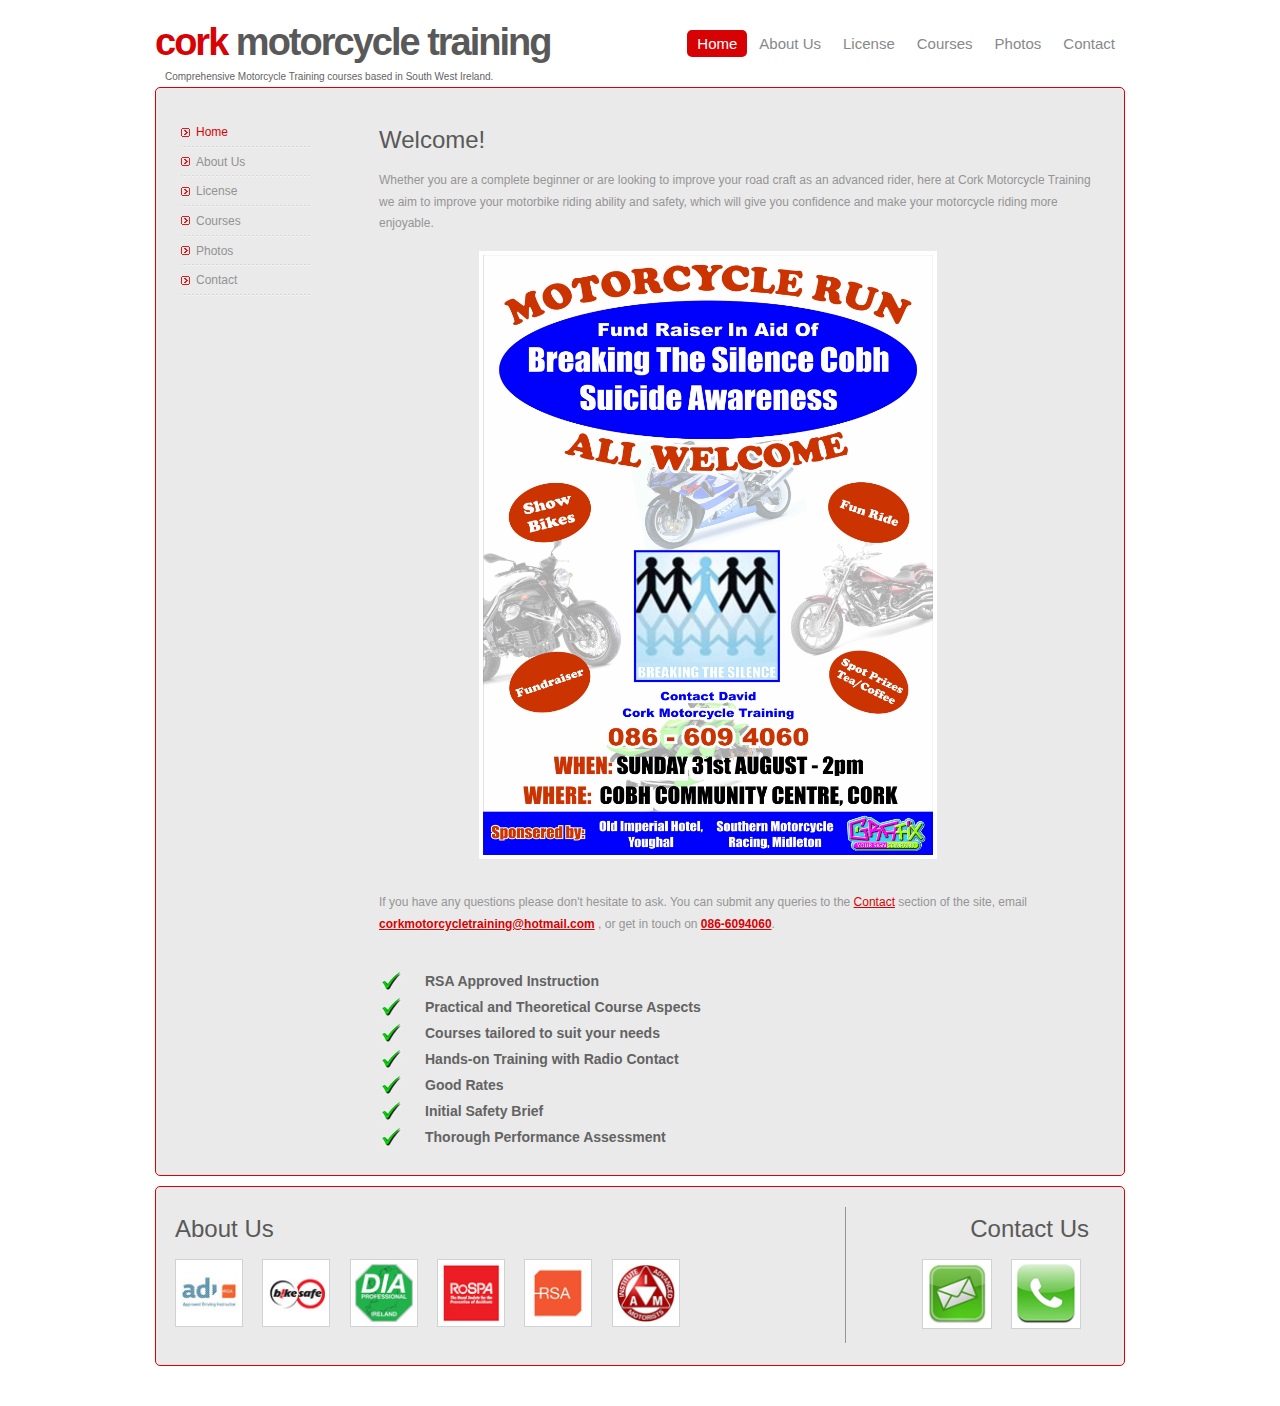
==== index.html @ 92697acd "no message" ====
<!DOCTYPE html PUBLIC "-//W3C//DTD XHTML 1.0 Transitional//EN" "http://www.w3.org/TR/xhtml1/DTD/xhtml1-transitional.dtd"><html xmlns="http://www.w3.org/1999/xhtml">   <head>      <title>Cork Motorcycle Training</title>      <meta http-equiv="Content-Type" content="text/html; charset=UTF-8" />      <link href="css/style.css" rel="stylesheet" type="text/css" />      <meta name="description" content="Comprehensive Motorcycle Training courses in South West Ireland." />      <meta name="keywords" content="motorbike training, motorcycle training, cork, limerick, kerry, south west, munster, moto, lessons, training, ibt, initial basic training, advanced, beginner, intermediate, bike" />      <script type="text/javascript" src="js/jquery-1.3.2.min.js"></script>      <script type="text/javascript" src="js/script.js"></script>      <script type="text/javascript" src="js/cufon-yui.js"></script>      <script type="text/javascript" src="js/arial.js"></script>      <script type="text/javascript" src="js/cuf_run.js"></script>      <script type="text/javascript">         var _gaq = _gaq || [];         _gaq.push(['_setAccount', 'UA-24971166-1']);         _gaq.push(['_trackPageview']);         (function() {         var ga = document.createElement('script'); ga.type = 'text/javascript'; ga.async = true;         ga.src = ('https:' == document.location.protocol ? 'https://ssl' : 'http://www') + '.google-analytics.com/ga.js';         var s = document.getElementsByTagName('script')[0]; s.parentNode.insertBefore(ga, s);         })();      </script>   </head>   <body>      <div id="fb-root"></div>      <script>(function(d, s, id) {         var js, fjs = d.getElementsByTagName(s)[0];         if (d.getElementById(id)) return;         js = d.createElement(s); js.id = id;         js.src = "//connect.facebook.net/en_GB/all.js#xfbml=1";         fjs.parentNode.insertBefore(js, fjs);         }(document, 'script', 'facebook-jssdk'));      </script>      <div class="main">         <div class="header">            <div class="logo">               <h1><a href="#"><span>cork</span> motorcycle training</a></h1>               <small>Comprehensive Motorcycle Training courses based in South West Ireland. </small>            </div>            <div class="menu_nav">               <ul>                  <li class="active"><a href="index.html">Home</a></li>                  <li><a href="about.html">About Us</a></li>                  <li><a href="license.html">License</a></li>                  <li><a href="courses.html">Courses</a></li>                  <li><a href="photos.html">Photos</a></li>                  <li><a href="contact.html">Contact</a></li>               </ul>            </div>            <div class="clr"></div>            <div class="clr"></div>         </div>         <div class="content">            <div class="mainbar">               <div class="article">                  <h2><span>Welcome!</span></h2>                  <div class="clr"></div>                  <p>Whether you are a complete beginner or are looking to improve your road craft as an advanced rider,                     here at Cork Motorcycle Training we aim to improve your motorbike riding ability and safety,                     which will give you confidence and make your motorcycle riding more enjoyable.                  </p>                  <!--                  <img src="images/images_1.jpg" width="613" height="193" alt="" />                  <div id="vouchers"></div>                  -->                                    <!-- 17th Aug -->                  <img src="images/silence.jpg" width="450" height="600" alt="" style="margin-left: 100px; margin-bottom: 25px;"/>                  <!-- 17th Aug -->                                    <p>If you have any questions please don't hesitate to ask. You can submit any queries to the <a href="contact.html">Contact</a> section of the site, email <b><a href = "mailto:corkmotorcycletraining@hotmail.com">corkmotorcycletraining@hotmail.com</a></b> ,                     or get in touch on <b class = "tab">086-6094060</b>.                  </p>               </div>               <div class="article float_left">                  <table class = "list">                     <tr>                        <td><img src="images/tick.jpg" alt="tick" /></td>                        <td>RSA Approved Instruction</td>                     </tr>                     <tr>                        <td><img src="images/tick.jpg" alt="tick" /></td>                        <td>Practical and Theoretical Course Aspects</td>                     </tr>                     <tr>                        <td><img src="images/tick.jpg" alt="tick" /></td>                        <td>Courses tailored to suit your needs</td>                     </tr>                     <tr>                        <td><img src="images/tick.jpg" alt="tick" /></td>                        <td>Hands-on Training with Radio Contact</td>                     </tr>                     <tr>                        <td><img src="images/tick.jpg" alt="tick" /></td>                        <td>Good Rates</td>                     </tr>                     <tr>                        <td><img src="images/tick.jpg" alt="tick" /></td>                        <td>Initial Safety Brief</td>                     </tr>                     <tr>                        <td><img src="images/tick.jpg" alt="tick" /></td>                        <td>Thorough Performance Assessment</td>                     </tr>                  </table>               </div>               <!-- <p id="gift">Gift vouchers are now available, a great gift for the Gent or Lady in your life. Vouchers start from €70.</p> -->               <div class="fb-like" data-href="https://www.facebook.com/eastcorkmotorcycletraining?hc_location=timeline" data-width="300" data-layout="standard" data-action="like" data-show-faces="true" data-share="true"></div>            </div>            <div class="sidebar">               <div class="gadget">                  <ul class="sb_menu">                     <li class="active"><a href="index.html">Home</a></li>                     <li><a href="about.html">About Us</a></li>                     <li><a href="license.html">License</a></li>                     <li><a href="courses.html">Courses</a></li>                     <li><a href="photos.html">Photos</a></li>                     <li><a href="contact.html">Contact</a></li>                  </ul>               </div>            </div>            <div class="clr"></div>         </div>         <div class="fbg">            <div class="fbg_resize">               <div class="col c1">                  <h2><span>About Us</span></h2>                  <a href="about.html"><img src="images/pic_1.jpg" width="58" height="58" alt="" /></a>                  <a href="about.html"><img src="images/pic_2.jpg" width="58" height="58" alt="" /></a>                   <a href="about.html"><img src="images/pic_3.jpg" width="58" height="58" alt="" /></a>                  <a href="about.html"><img src="images/pic_4.jpg" width="58" height="58" alt="" /></a>                   <a href="about.html"><img src="images/pic_5.jpg" width="58" height="58" alt="" /></a>                   <a href="about.html"><img src="images/pic_6.jpg" width="58" height="58" alt="" /></a>                </div>               <div class="col c2">                  <h2><span>Contact Us</span></h2>                  <a href="contact.html"><img src="images/email.jpg"/></a>                  <a href="contact.html"><img src="images/phone.jpg"/></a>               </div>               <div class="clr"></div>            </div>         </div>      </div>   </body></html>
---- css/style.css ----
@charset utf-8;body{  width:100%;  color:#959595;  font:normal 12px/1.8em Arial, Helvetica, sans-serif;  background:#fff;  margin:0;  padding:0;}html,.main{  width:970px;  margin:0 auto 20px;  padding:0;}.logo{  float:left;  margin:0 auto;  padding:0;}h1{  color:#636363;  font:bold 38px/1.2em Arial, Helvetica, sans-serif;  letter-spacing:-2px;  text-align:center;  margin:0;  padding:20px 0 0;}h1 small{  font:normal 12px/1.2em Arial, Helvetica, sans-serif;  letter-spacing:normal;  padding:0 10px;}h2{  font:normal 24px Arial, Helvetica, sans-serif;  color:#595959;  margin:0;  padding:8px 0;}h3{  font:normal 50px Arial, Helvetica, sans-serif;  color:#fdfdfd;  text-transform:uppercase;  margin:0;  padding:18px 0 8px;}h4{  font:normal 36px Arial, Helvetica, sans-serif;  color:#fdfdfd;  margin:0;  padding:18px 0 8px;}p{  font:normal 12px/1.8em Arial, Helvetica, sans-serif;  margin:8px 0;  padding:0 0 8px;}a:hover{  color:#595959;}small{  color:#636363;  margin:10px;}a.rm,a.com{  text-decoration:none;  padding:0;}.header,.content,.menu_nav,.fbg,.footer,form,ol,ol li,ul,.content .mainbar,.content .sidebar{  margin:0;  padding:0;}.header{  padding:0;}.header_resize{  width:970px;  margin:0 auto;}.hbg{  background:#97c950;  margin:0;  padding:0;}.hbg img{  border-right:1px solid #FFF;  margin:0;}.hbg div.info{  text-align:center;  width:298px;  padding:80px 0 0;}.menu_nav{  width:550px;  float:right;  margin-top:5px;  padding:25px 0;}.menu_nav ul{  list-style:none;  float:right;  margin:0;  padding:0;}.menu_nav ul li{  float:left;  margin:0;  padding:0;}.menu_nav ul li a{  display:block;  color:#878989;  text-decoration:none;  font-size:13px;  line-height:16px;  font:normal 15px Arial, Helvetica, sans-serif;  margin:0 0 0 2px;  padding:5px 10px;}.menu_nav ul li.active a,.menu_nav ul li a:hover{  color:#fff;  text-decoration:none;  background:#d70204;}.content{  background:#eaeaea;  border:1px solid #d70204;  margin:0 0 10px;  padding:20px 10px;}.mainbar{  float:right;  width:750px;  margin:0;  padding:0;}.mainbar img{  background:#FFF;  padding:4px;}.mainbar img.fl{  float:left;  margin:4px 16px 4px 0;}.mainbar .article{  margin:0;  padding:10px 15px 5px;}.mainbar .spec a{  padding:7px 0;}.mainbar a.com{  padding-left:25px;}.sidebar{  float:left;  width:160px;  padding:0;}.sidebar .gadget{  margin:0;  padding:10px 15px;}ul.sb_menu,ul.ex_menu{  color:#939393;  list-style:none;  margin:0;  padding:0;}ul.sb_menu li,ul.ex_menu li{  background:url(../images/bg_line.gif) repeat-x bottom;  margin:0;}ul.sb_menu li{  padding:4px 0 4px 15px;}ul.ex_menu li{  padding:4px 0 8px 15px;}ul.sb_menu li a,ul.ex_menu li a{  color:#939393;  text-decoration:none;  margin-left:-15px;  padding-left:15px;  background:url(../images/menu_link.gif) no-repeat left center;}.content .mainbar .comment{  margin:0;  padding:16px 0 0;}.content .mainbar .comment img.userpic{  border:1px solid #dedede;  float:left;  margin:10px 16px 0 0;  padding:0;}.fbg{  background:#eaeaea;  border:1px solid #d70204;  padding:20px 0;}.fbg_resize{  width:930px;  margin:0 auto;  padding:0;}.fbg img{  border:1px solid #cfd2d4;  background-color:#fff;  padding:4px;}.fbg .col{  float:left;  margin:0;}.fbg .c1{  width:654px;  border-right:1px solid;  padding:0 16px 0 0;}.fbg .c2{  width:auto;  float:right;  text-align:right;  padding:0 16px;}.fbg .c3{  width:280px;  background:none;  padding:0 0 0 16px;}.fbg .c1 img{  margin:8px 16px 8px 0;}.fbg .c2 img{  margin:8px;}.fbg .c3 img{  float:left;  margin:8px 16px 4px 0;}.footer_resize{  width:930px;  margin:0 auto;  padding:20px 0;}.footer p{  line-height:normal;  font:normal 10px Arial, Helvetica, sans-serif;  margin:0;  padding:4px 0;}.footer a{  color:#959595;  text-decoration:underline;  padding:inherit;}.footer a:hover{  text-decoration:none;  color:#595959;}ol{  list-style:none;}ol li{  display:block;  clear:both;}ol li label{  display:block;  margin:0;  padding:16px 0 0;}ol li input.text{  width:480px;  border:1px solid silver;  height:16px;  background:#fff;  margin:2px 0;  padding:5px 2px;}ol li textarea{  width:480px;  border:1px solid silver;  background:#fff;  margin:2px 0;  padding:2px;}ol li .send{  margin:16px 0 0;}.search span{  width:245px;  display:block;  background:#FFF;  height:29px;  border:1px solid #e7e7e7;  margin:0;  padding:0;}.search input#s{  float:left;  width:195px;  border:0;  background:none;  color:#afaeae;  font:normal 12px/15px Arial, Helvetica, sans-serif;  margin:0;  padding:7px 0 7px 10px;}.search .btn{  float:left;  border:0;  width:auto;  margin:0;  padding:0;}.pagenavi{  clear:both;  font:normal 13px Arial, Helvetica, sans-serif;  text-align:right;  margin:0 auto;  padding:15px 10px;}.pagenavi a,.pagenavi .current{  margin-left:3px;  text-decoration:none;  color:#939393;  background:#FFF;  border:1px solid #d9e3cb;  padding:3px 8px;}.pagenavi a:hover,.pagenavi .current{  background:#97c950;  color:#fff;}.clr{  clear:both;  width:100%;  font-size:0;  line-height:0;  margin:0;  padding:0;}.list img{  margin:0;  padding:0;}.list{  color:#636363;  font:bold 14px/1.2em Arial, Helvetica, sans-serif;}.list td{  padding-right:20px;  padding-top:4px;}.addthis{  float:right;  display:block;  width:250px;  margin-top:10px;}.associate{  margin-top:25px;  margin-bottom:5px;  height:70px;}.associate b{  color:#d70204;  font:bold 14px/1.2em Arial, Helvetica, sans-serif;  vertical-align:top;}.associate img{  border:1px solid #cfd2d4;  background-color:#fff;  margin-right:20px;  float:left;  padding:4px;}.license{  margin-bottom:20px;  width:45%;  float:left;}.license ul{  margin-top:10px;}.course{  width:325px;  float:left;  margin-top:30px;  padding-right:20px;  margin-bottom:10px;}.course ul{  margin-top:10px;  margin-left:20px;}.advcourse{  width:600px;  margin-top:30px;}.maincourse{  font-size:17px!important;}.subcourse{  font-size:14px!important;  color:#959595!important;  font-weight:700!important;}.module_five{  display:block;  width:100%;}.module_five ul{  width:45%;  float:left;}.courses ul{  margin-left:20px;}.photos ul li{  display:inline;}.photos{  width:690px;}.prices{  padding-bottom:40px;}.prices td{  width:240px;  font:normal 16px Arial, Helvetica, sans-serif;  padding-bottom:8px;}.prices .head{  font:normal 22px Arial, Helvetica, sans-serif;  padding-bottom:8px;  color:#d70204;}.price{  font-family:sans-serif, arial, helvetica, verdana, tahoma;  font-style:normal;}.rsa_image_wrapper{  display:inline-block;  position:relative;  right:180px;  margin-bottom:50px;  width:900px;  text-align:center;}.rsa_image_wrapper p{  font-size:20px;  font-weight:700;  margin-top:20px;  color:#595959;}.rsa_image{  position:relative;  right:20px;}#rsa_one{  background:url(../images/rsa1.jpg);  width:900px;  height:590px;}#rsa_two{  background:url(../images/rsa2.jpg);  width:900px;  height:540px;}#vouchers{  height:150px;  width:150px;  background-image:url(../images/vouchers.png);  background-repeat:no-repeat;  float:right;  position:relative;  top:-134px;  left:40px;}.fb-like{  position: relative;  bottom: 0px;}#gift{  font-size:120%;  margin-left:20px;  margin-top:80px;  line-height:100%;  width:295px;  float:right;  margin-right:20px;  position:relative;  top:-30px;  color:#d70204;  font-weight:700;  text-align:center;  background-color:#FFF;  border:1px solid #bbb;  font-style:inherit;  padding:10px;}h1 a,h1 a:hover,.footer{  color:#595959;  text-decoration:none;}h1 span,.mainbar .post-data a,ul.sb_menu li a:hover,ul.ex_menu li a:hover,ul.sb_menu li.active a,ul.ex_menu li.active a{  color:#d70204;}a,.tab{  color:#d70204;  text-decoration:underline;}ul.sb_menu li a:hover,ul.ex_menu li a:hover{  text-decoration:underline;}.footer .lf,.pagenavi .pages,.fl,.float_left{  float:left;}.footer .rf,.fr{  float:right;}.license b,.course b,.advcourse b{  font:normal 16px Arial, Helvetica, sans-serif;  padding-bottom:8px;  color:#d70204;}iframe{	margin-top: 20px;	margin-bottom: 30px;}
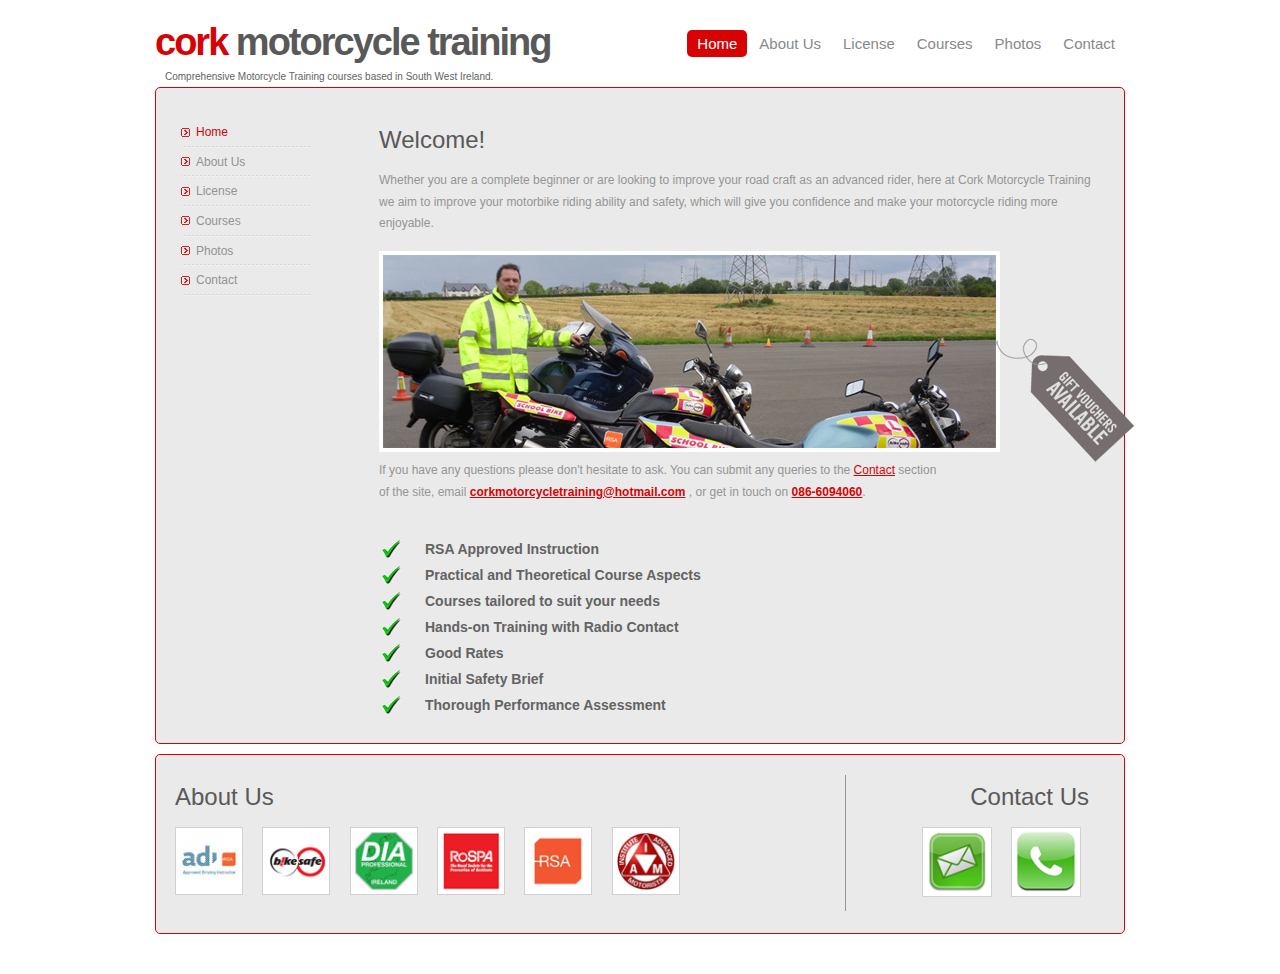
==== commit cd96492a: "no message" ====
--- a/index.html
+++ b/index.html
@@ -60,15 +60,8 @@
                      here at Cork Motorcycle Training we aim to improve your motorbike riding ability and safety,                      which will give you confidence and make your motorcycle riding more enjoyable.                   </p>-                  <!--                   <img src="images/images_1.jpg" width="613" height="193" alt="" />                   <div id="vouchers"></div>-                  -->-                  -                  <!-- 17th Aug -->-                  <img src="images/silence.jpg" width="450" height="600" alt="" style="margin-left: 100px; margin-bottom: 25px;"/>-                  <!-- 17th Aug -->-                                     <p>If you have any questions please don't hesitate to ask. You can submit any queries to the <a href="contact.html">Contact</a> section of the site, email <b><a href = "mailto:corkmotorcycletraining@hotmail.com">corkmotorcycletraining@hotmail.com</a></b> ,                      or get in touch on <b class = "tab">086-6094060</b>.                   </p>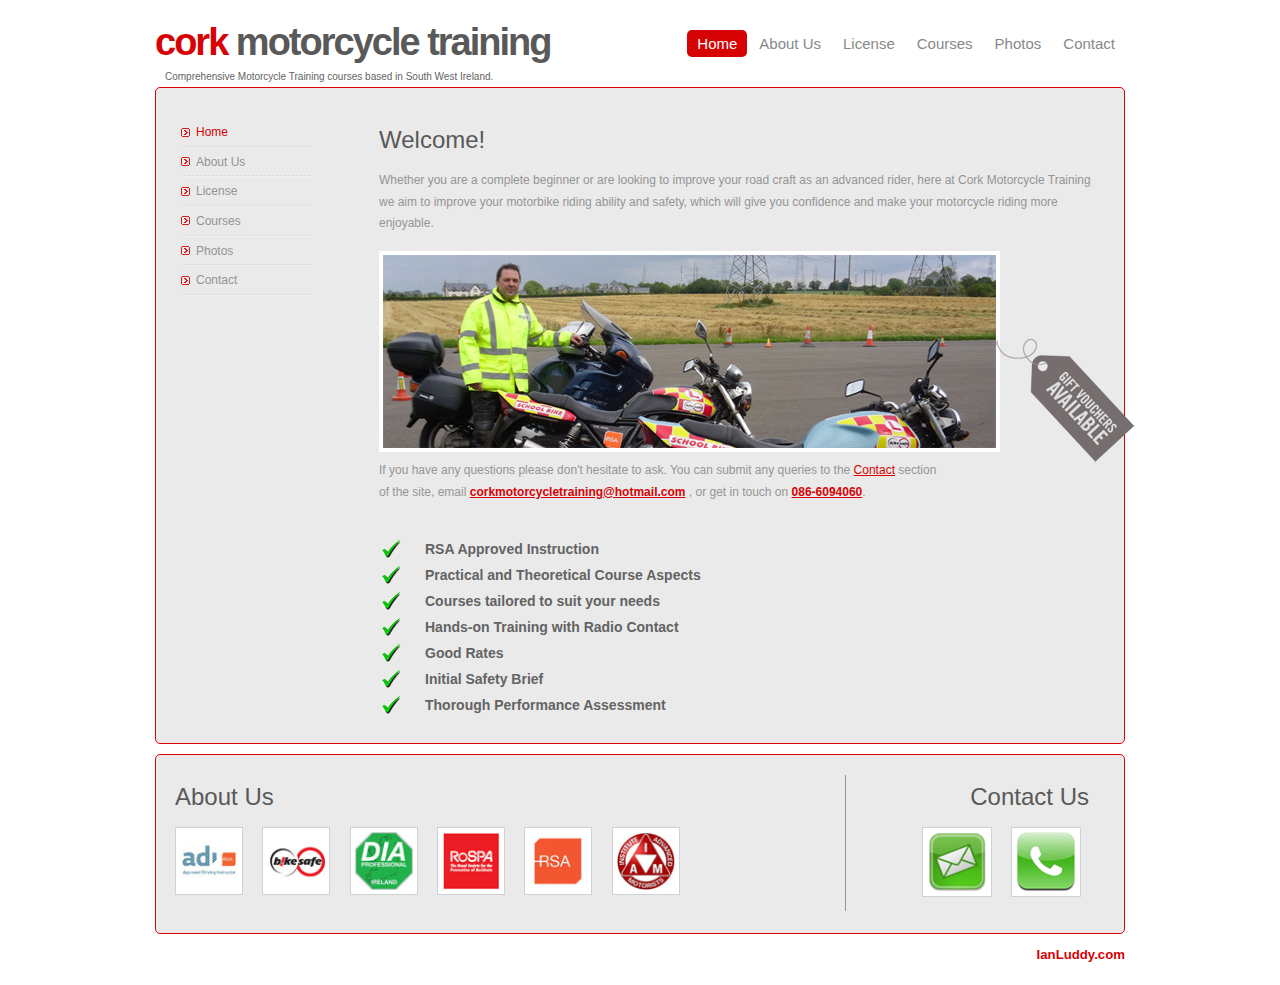
==== commit fcff20b1: "Favicon, portfolio link, gitignore" ====
--- a/index.html
+++ b/index.html
@@ -3,9 +3,11 @@
    <head>       <title>Cork Motorcycle Training</title>       <meta http-equiv="Content-Type" content="text/html; charset=UTF-8" />+      <link rel="shortcut icon" href="favicon.ico">       <link href="css/style.css" rel="stylesheet" type="text/css" />       <meta name="description" content="Comprehensive Motorcycle Training courses in South West Ireland." />       <meta name="keywords" content="motorbike training, motorcycle training, cork, limerick, kerry, south west, munster, moto, lessons, training, ibt, initial basic training, advanced, beginner, intermediate, bike" />+      <meta name="author" content="IanLuddy.com">       <script type="text/javascript" src="js/jquery-1.3.2.min.js"></script>       <script type="text/javascript" src="js/script.js"></script>       <script type="text/javascript" src="js/cufon-yui.js"></script>@@ -134,6 +136,9 @@
                <div class="clr"></div>             </div>          </div>+         <div id="signature">+             <a href="http://www.ianluddy.com">IanLuddy.com</a>+         </div>       </div>    </body> </html>--- a/css/style.css
+++ b/css/style.css
@@ -1,5 +1,3 @@
-@charset utf-8;- body {   width:100%;@@ -739,4 +737,15 @@
 iframe{ 	margin-top: 20px; 	margin-bottom: 30px;+}+#signature a{+    float: right;+    text-decoration: none;+    color: #d70204;+    font-weight: bold;+    font-size: 1.1em;+    margin-top: 10px;+}+#signature a:hover{+    opacity: 0.6; }